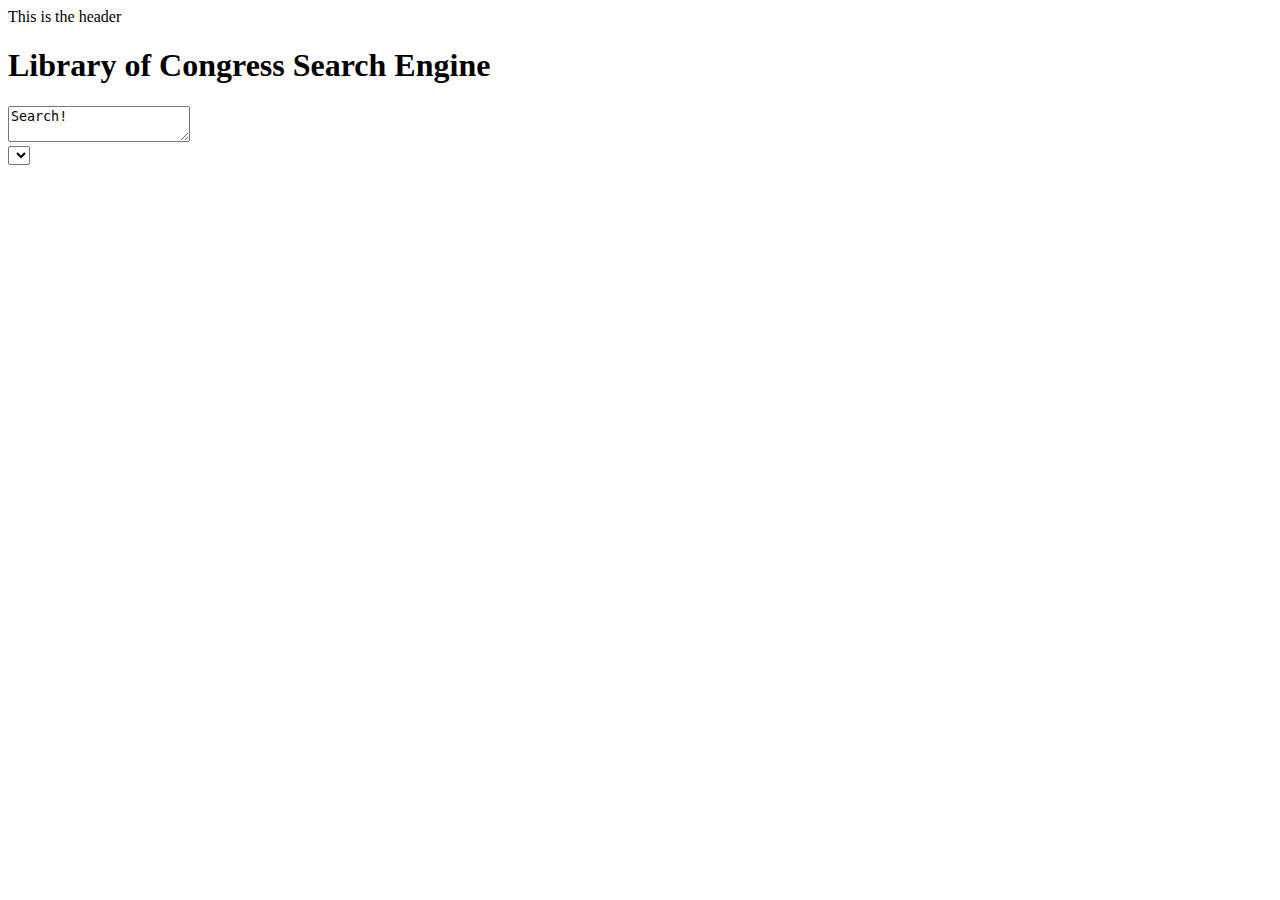
==== index.html @ edca6bca "linked js and css to html file" ====
<!DOCTYPE html>
<html lang="en">

<head>
    <meta charset="UTF-8" />
    <meta name="viewport" content="width=device-width, initial-scale=1.0" />
    <link rel="stylesheet" type="text/css" href="./style.css" />
    <title>Mini Project</title>
</head>

<body>
    <header>This is the header</header>
    <main>
        <div class="search-box">
        <h1>Library of Congress Search Engine</h1>
        <textarea>Search!</textarea>
        <div class="dropdown">
            <select>Select a format...</select>
        </div>

        </div>
        
    </main>
    <script src="./script.js"></script>
</body>
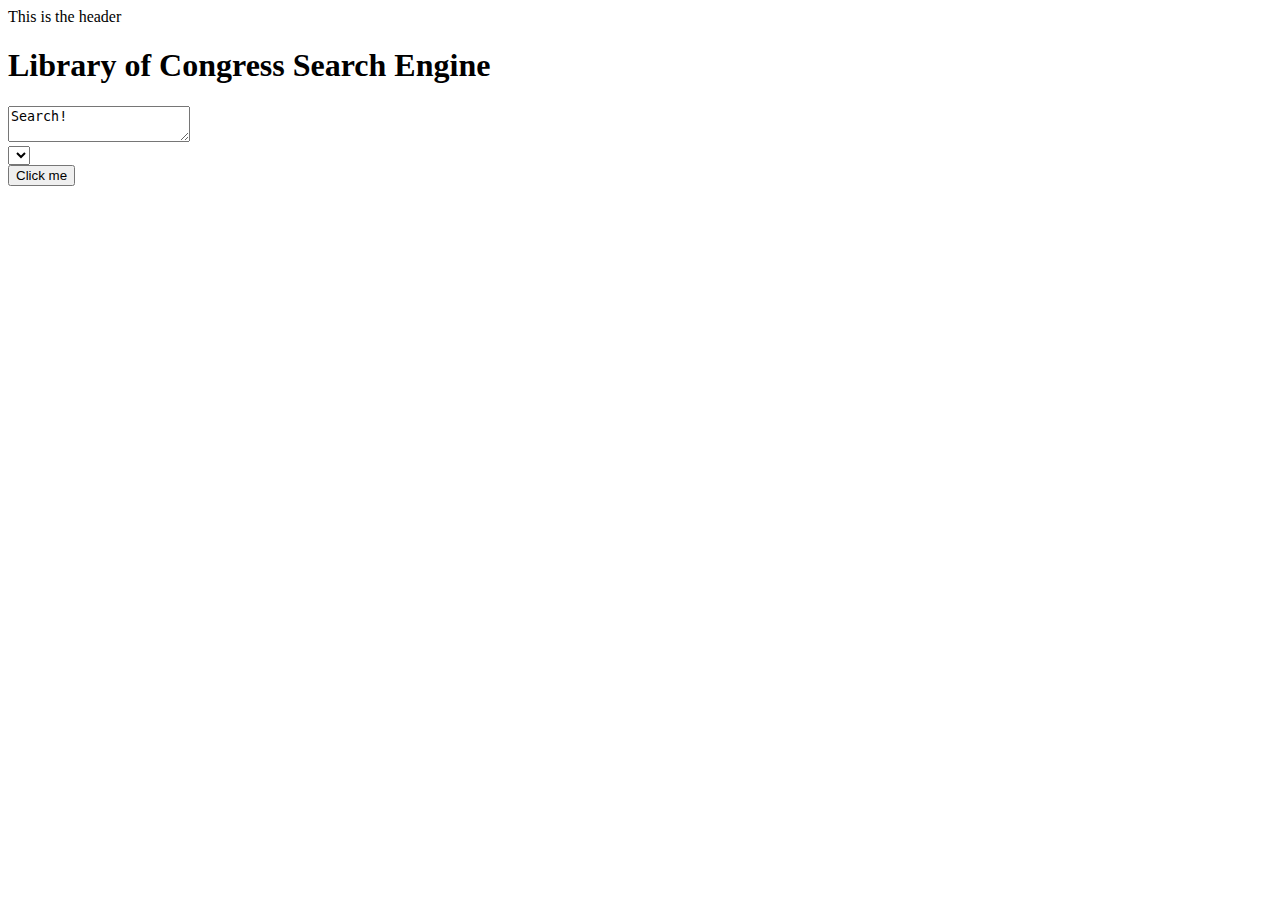
==== commit 14b609c2: "added click me button" ====
--- a/index.html
+++ b/index.html
@@ -12,14 +12,13 @@
     <header>This is the header</header>
     <main>
         <div class="search-box">
-        <h1>Library of Congress Search Engine</h1>
-        <textarea>Search!</textarea>
+            <h1>Library of Congress Search Engine</h1>
+            <textarea>Search!</textarea>
         <div class="dropdown">
             <select>Select a format...</select>
         </div>
-
+        <button class="btn">Click me</button>
         </div>
-        
     </main>
     <script src="./script.js"></script>
 </body>